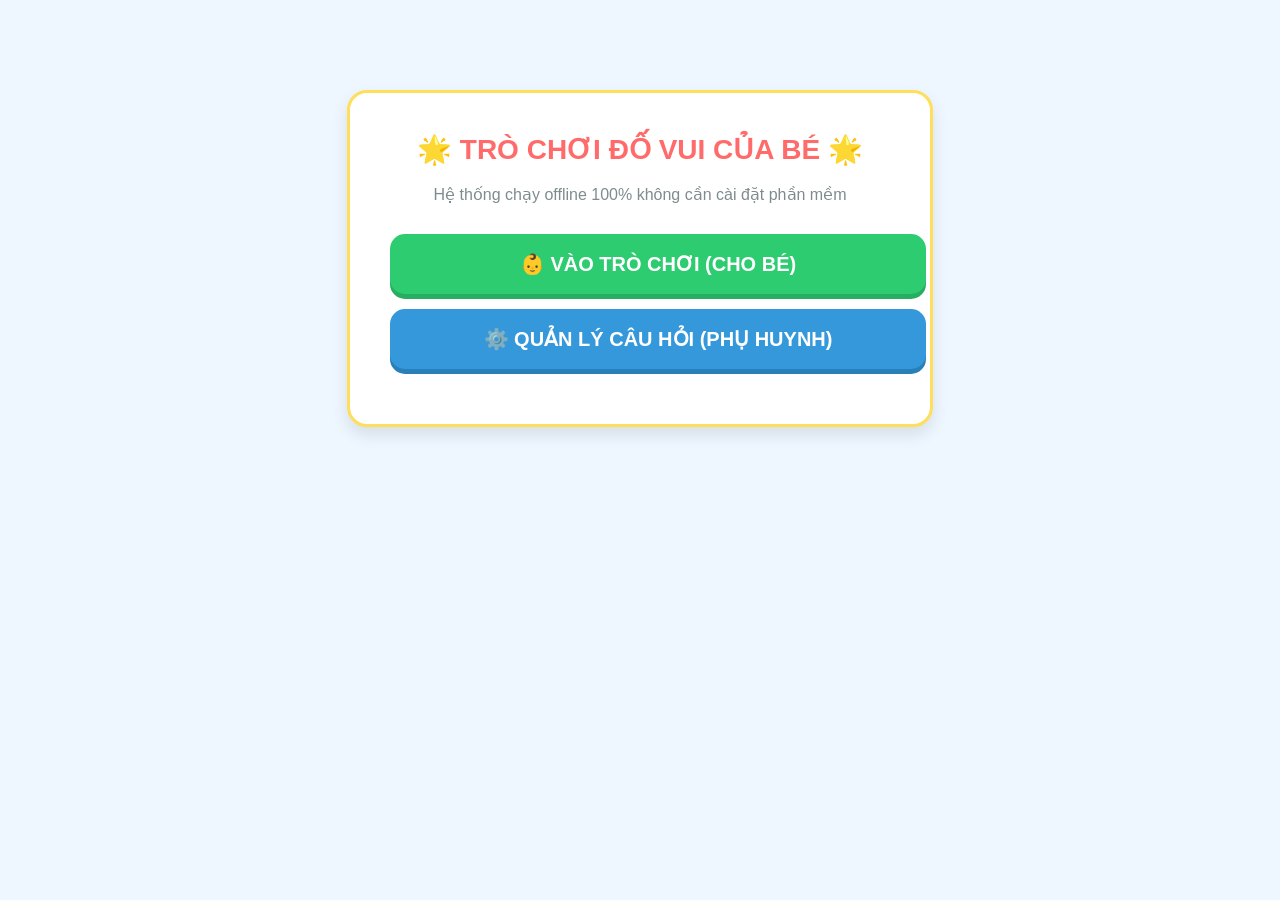
==== index.html @ 95f66fb1 "update" ====
<!DOCTYPE html>
<html lang="vi">
<head>
    <meta charset="UTF-8">
    <meta name="viewport" content="width=device-width, initial-scale=1.0, user-scalable=no">
    <title>Hệ Thống Học Tập Cho Bé</title>
    <style>
        body { font-family: 'Segoe UI', Arial, sans-serif; background-color: #eef7ff; text-align: center; padding: 40px 20px; margin: 0; }
        .menu-container { max-width: 500px; margin: 50px auto; background: white; padding: 40px; border-radius: 20px; box-shadow: 0 8px 16px rgba(0,0,0,0.1); border: 3px solid #ffde59; }
        h1 { color: #ff6b6b; margin-top: 0; font-size: 28px; }
        p { color: #7f8c8d; font-size: 16px; margin-bottom: 30px; }
        .menu-btn { display: block; width: 100%; margin: 15px 0; padding: 18px; font-size: 20px; border: none; border-radius: 15px; color: white; cursor: pointer; font-weight: bold; text-decoration: none; box-shadow: 0 4px rgba(0,0,0,0.1); transition: all 0.2s; }
        .btn-be { background-color: #2ecc71; box-shadow: 0 5px #27ae60; }
        .btn-be:active { transform: translateY(3px); box-shadow: 0 2px #27ae60; }
        .btn-me { background-color: #3498db; box-shadow: 0 5px #2980b9; }
        .btn-me:active { transform: translateY(3px); box-shadow: 0 2px #2980b9; }
    </style>
</head>
<body>
    <div class="menu-container">
        <h1>🌟 TRÒ CHƠI ĐỐ VUI CỦA BÉ 🌟</h1>
        <p>Hệ thống chạy offline 100% không cần cài đặt phần mềm</p>
        <a href="be_hoc.html" class="menu-btn btn-be">👶 VÀO TRÒ CHƠI (CHO BÉ)</a>
        <a href="quan_ly.html" class="menu-btn btn-me">⚙️ QUẢN LÝ CÂU HỎI (PHỤ HUYNH)</a>
    </div>
</body>
</html>
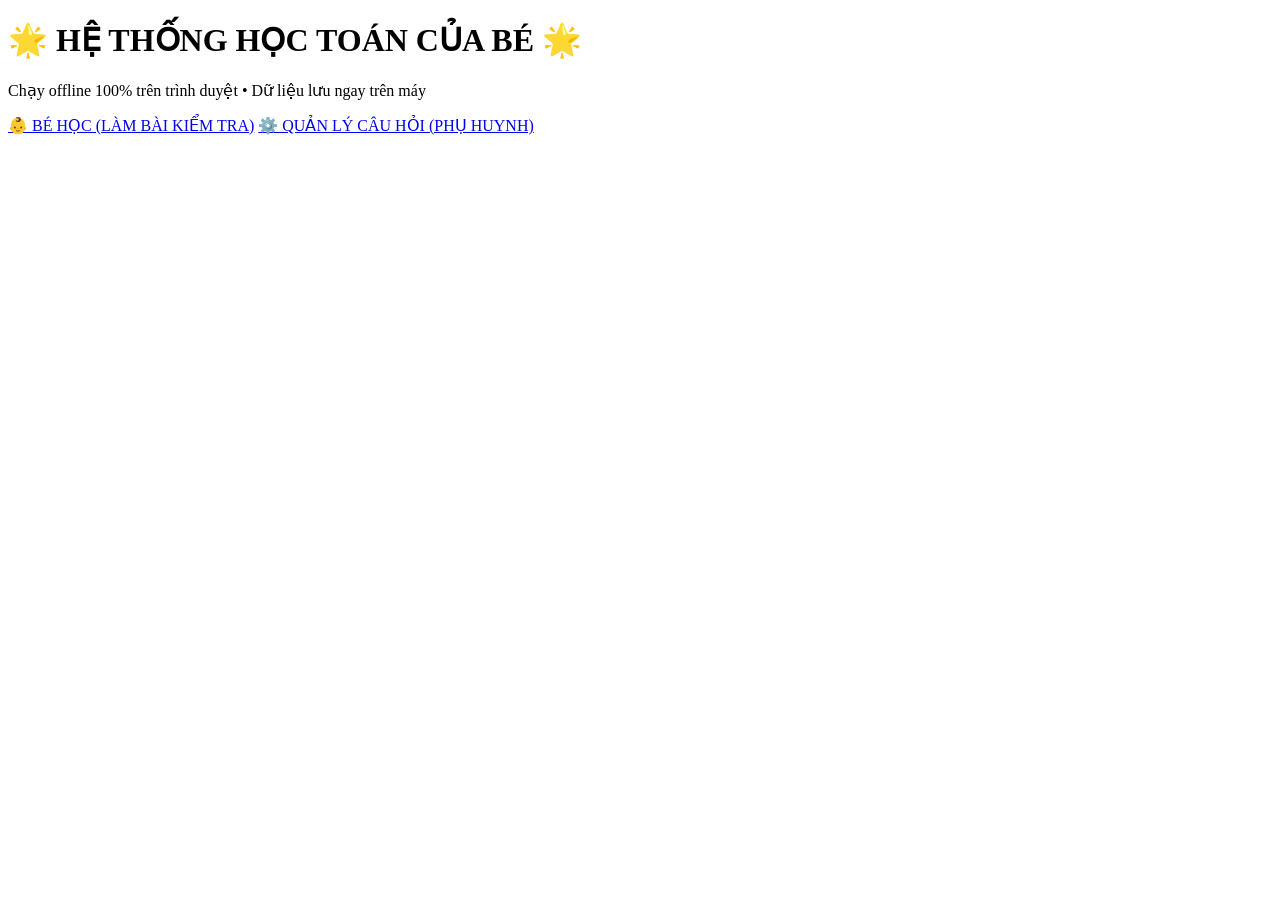
==== commit 63e4b654: "Update index.html" ====
--- a/index.html
+++ b/index.html
@@ -3,25 +3,23 @@
 <head>
     <meta charset="UTF-8">
     <meta name="viewport" content="width=device-width, initial-scale=1.0, user-scalable=no">
-    <title>Hệ Thống Học Tập Cho Bé</title>
-    <style>
-        body { font-family: 'Segoe UI', Arial, sans-serif; background-color: #eef7ff; text-align: center; padding: 40px 20px; margin: 0; }
-        .menu-container { max-width: 500px; margin: 50px auto; background: white; padding: 40px; border-radius: 20px; box-shadow: 0 8px 16px rgba(0,0,0,0.1); border: 3px solid #ffde59; }
-        h1 { color: #ff6b6b; margin-top: 0; font-size: 28px; }
-        p { color: #7f8c8d; font-size: 16px; margin-bottom: 30px; }
-        .menu-btn { display: block; width: 100%; margin: 15px 0; padding: 18px; font-size: 20px; border: none; border-radius: 15px; color: white; cursor: pointer; font-weight: bold; text-decoration: none; box-shadow: 0 4px rgba(0,0,0,0.1); transition: all 0.2s; }
-        .btn-be { background-color: #2ecc71; box-shadow: 0 5px #27ae60; }
-        .btn-be:active { transform: translateY(3px); box-shadow: 0 2px #27ae60; }
-        .btn-me { background-color: #3498db; box-shadow: 0 5px #2980b9; }
-        .btn-me:active { transform: translateY(3px); box-shadow: 0 2px #2980b9; }
-    </style>
+    <title>Hệ Thống Học Toán Cho Bé</title>
+    <link rel="stylesheet" href="style.css">
 </head>
 <body>
-    <div class="menu-container">
-        <h1>🌟 TRÒ CHƠI ĐỐ VUI CỦA BÉ 🌟</h1>
-        <p>Hệ thống chạy offline 100% không cần cài đặt phần mềm</p>
-        <a href="be_hoc.html" class="menu-btn btn-be">👶 VÀO TRÒ CHƠI (CHO BÉ)</a>
-        <a href="quan_ly.html" class="menu-btn btn-me">⚙️ QUẢN LÝ CÂU HỎI (PHỤ HUYNH)</a>
+<div class="app">
+    <h1>🌟 HỆ THỐNG HỌC TOÁN CỦA BÉ 🌟</h1>
+    <p class="subtitle">Chạy offline 100% trên trình duyệt &bull; Dữ liệu lưu ngay trên máy</p>
+    <div class="home-menu">
+        <a class="menu-btn btn-be" href="be_hoc.html">👶 BÉ HỌC (LÀM BÀI KIỂM TRA)</a>
+        <a class="menu-btn btn-me" href="quan_ly.html">⚙️ QUẢN LÝ CÂU HỎI (PHỤ HUYNH)</a>
     </div>
+</div>
+
+<!-- Nạp dữ liệu mẫu sẵn vào localStorage ngay ở trang chủ nếu chưa có -->
+<script src="app.js"></script>
+<script>
+    window.addEventListener('load', () => { ensureData(); });
+</script>
 </body>
 </html>
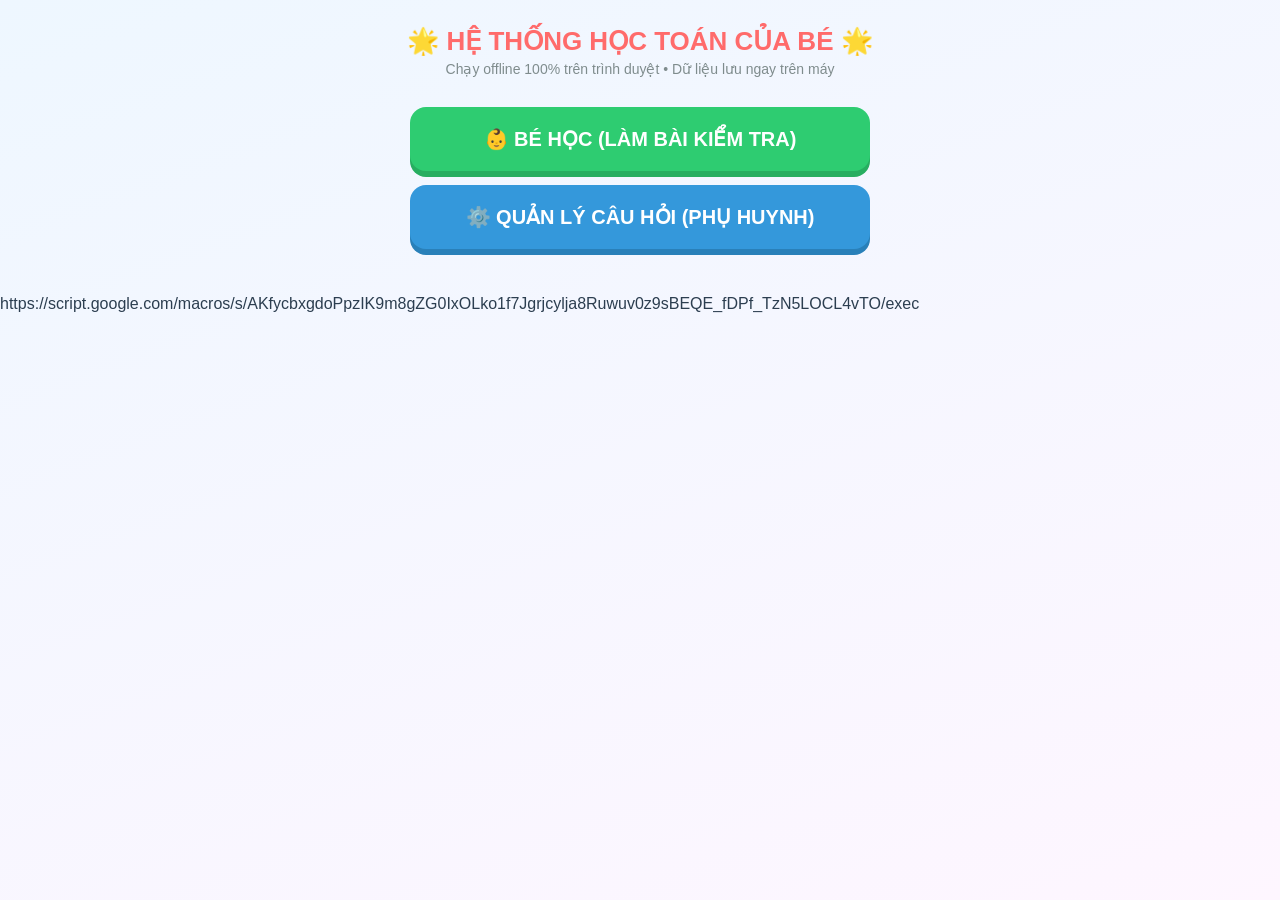
==== commit 9cc9b707: "Update index.html" ====
--- a/index.html
+++ b/index.html
@@ -23,3 +23,4 @@
 </script>
 </body>
 </html>
+https://script.google.com/macros/s/AKfycbxgdoPpzIK9m8gZG0IxOLko1f7Jgrjcylja8Ruwuv0z9sBEQE_fDPf_TzN5LOCL4vTO/exec
--- a/style.css
+++ b/style.css
@@ -0,0 +1,97 @@
+/* =========================================================
+   STYLE.CSS - Giao diện dùng chung cho toàn bộ ứng dụng
+   ========================================================= */
+* { box-sizing: border-box; }
+body {
+    font-family: 'Segoe UI', Arial, sans-serif;
+    background: linear-gradient(160deg, #eef7ff 0%, #fef6ff 100%);
+    margin: 0; padding: 0; color: #2c3e50; min-height: 100vh;
+    -webkit-tap-highlight-color: transparent;
+}
+.app { max-width: 820px; margin: 0 auto; padding: 16px; }
+.screen { display: none; }
+.screen.active { display: block; animation: fadeIn .35s ease; }
+@keyframes fadeIn { from { opacity: 0; transform: translateY(8px); } to { opacity: 1; transform: none; } }
+
+h1 { color: #ff6b6b; text-align: center; font-size: 26px; margin: 10px 0 4px; }
+h2 { color: #ff6b6b; margin: 0 0 16px; font-size: 20px; }
+.subtitle { text-align: center; color: #7f8c8d; margin: 0 0 22px; font-size: 14px; }
+
+.card { background: #fff; padding: 22px; border-radius: 18px; box-shadow: 0 8px 20px rgba(0,0,0,0.08); border: 3px solid #ffde59; margin-bottom: 16px; }
+.card.plain { border-color: #e6ebf1; }
+
+/* ===== Home ===== */
+.home-menu { max-width: 460px; margin: 30px auto; }
+.menu-btn { display: block; width: 100%; margin: 14px 0; padding: 20px; font-size: 20px; border: none; border-radius: 16px; color: #fff; cursor: pointer; font-weight: bold; text-decoration: none; transition: transform .15s; text-align: center; }
+.menu-btn:active { transform: translateY(3px); }
+.btn-be { background: #2ecc71; box-shadow: 0 6px #27ae60; }
+.btn-me { background: #3498db; box-shadow: 0 6px #2980b9; }
+
+/* ===== Buttons ===== */
+.btn { border: none; padding: 12px 18px; font-size: 15px; font-weight: bold; border-radius: 10px; cursor: pointer; color: #fff; transition: transform .1s, filter .1s; }
+.btn:active { transform: translateY(2px); }
+.btn:hover { filter: brightness(1.05); }
+.btn-green { background: #2ecc71; box-shadow: 0 4px #27ae60; }
+.btn-blue  { background: #3498db; box-shadow: 0 4px #2980b9; }
+.btn-orange{ background: #e67e22; box-shadow: 0 4px #cf6d14; }
+.btn-red   { background: #e74c3c; box-shadow: 0 4px #c0392b; }
+.btn-gray  { background: #7f8c8d; box-shadow: 0 4px #636e72; }
+.btn-wide  { width: 100%; padding: 15px; font-size: 17px; }
+.btn-sm    { padding: 7px 12px; font-size: 13px; }
+
+.top-bar { display: flex; align-items: center; justify-content: space-between; gap: 10px; margin-bottom: 10px; }
+.top-bar .title { font-size: 20px; font-weight: bold; }
+.back-link { text-decoration: none; }
+
+/* ===== Forms ===== */
+.form-group { margin-bottom: 14px; text-align: left; }
+.form-group label { display: block; font-weight: 600; margin-bottom: 6px; font-size: 14px; color: #566573; }
+.form-group input, .form-group select, .form-group textarea {
+    width: 100%; padding: 12px; border: 2px solid #d6dbdf; border-radius: 10px; font-size: 15px; background: #fff;
+}
+.form-group input:focus, .form-group select:focus, .form-group textarea:focus { border-color: #3498db; outline: none; }
+.row { display: flex; gap: 12px; flex-wrap: wrap; }
+.row > * { flex: 1; min-width: 140px; }
+
+/* ===== Admin tabs ===== */
+.tabs { display: flex; gap: 8px; margin-bottom: 16px; flex-wrap: wrap; }
+.tab { flex: 1; min-width: 110px; padding: 12px; border: none; border-radius: 10px; background: #ecf0f1; color: #566573; font-weight: bold; cursor: pointer; font-size: 14px; }
+.tab.active { background: #3498db; color: #fff; }
+
+/* ===== Question list ===== */
+.q-scroll { max-height: 440px; overflow-y: auto; padding-right: 4px; }
+.q-item { background: #f8f9fb; padding: 14px; margin-bottom: 10px; border-radius: 12px; border-left: 5px solid #3498db; position: relative; }
+.q-item.hard { border-left-color: #e67e22; }
+.q-item .q-title { font-weight: 700; margin-bottom: 6px; padding-right: 120px; }
+.q-item .q-meta { font-size: 12px; color: #7f8c8d; margin-bottom: 4px; }
+.q-item .q-opts { font-size: 13px; color: #566573; }
+.badge { display: inline-block; padding: 2px 9px; border-radius: 20px; font-size: 11px; font-weight: bold; color: #fff; margin-right: 5px; }
+.badge-easy { background: #2ecc71; } .badge-hard { background: #e67e22; } .badge-lesson { background: #9b59b6; }
+.q-actions { position: absolute; right: 12px; top: 12px; display: flex; gap: 6px; }
+.empty { color: #95a5a6; text-align: center; padding: 24px 0; }
+
+/* ===== Quiz (Bé học) ===== */
+#visual-box { font-size: 40px; margin: 10px 0 6px; min-height: 54px; line-height: 1.3; }
+#question-text { font-size: 30px; font-weight: bold; color: #2c3e50; margin: 6px 0 8px; }
+.progress-wrap { background: #ecf0f1; border-radius: 20px; height: 14px; overflow: hidden; margin-bottom: 14px; }
+.progress-bar { height: 100%; background: linear-gradient(90deg,#2ecc71,#3498db); width: 0%; transition: width .4s; }
+.opt-btn { display: block; width: 100%; margin: 12px 0; padding: 18px; font-size: 22px; border: none; border-radius: 14px; background: #ffeaa7; color: #2d3436; cursor: pointer; font-weight: bold; box-shadow: 0 5px #f1c40f; transition: transform .1s; }
+.opt-btn:active:not(:disabled) { transform: translateY(3px); box-shadow: 0 2px #f1c40f; }
+.opt-btn:disabled { opacity: .55; cursor: not-allowed; }
+.opt-btn.correct { background: #2ecc71 !important; color: #fff; box-shadow: 0 5px #27ae60; animation: pop .4s; }
+.opt-btn.wrong { background: #e74c3c !important; color: #fff; box-shadow: 0 5px #c0392b; animation: shake .4s; }
+@keyframes pop { 0%{transform:scale(1);}50%{transform:scale(1.08);}100%{transform:scale(1);} }
+@keyframes shake { 0%,100%{transform:translateX(0);}20%{transform:translateX(-8px);}40%{transform:translateX(8px);}60%{transform:translateX(-6px);}80%{transform:translateX(6px);} }
+#feedback { font-size: 22px; font-weight: bold; min-height: 32px; margin-top: 14px; }
+.tries-info { font-size: 14px; color: #e67e22; font-weight: bold; min-height: 20px; }
+
+/* Confetti */
+.confetti { position: fixed; top: -20px; width: 12px; height: 12px; z-index: 9999; border-radius: 2px; pointer-events: none; animation: fall linear forwards; }
+@keyframes fall { to { transform: translateY(105vh) rotate(720deg); opacity: .9; } }
+
+.result-big { font-size: 60px; margin: 6px 0; }
+.stat { font-size: 18px; margin: 6px 0; }
+.hint { font-size: 13px; color: #7f8c8d; margin-top: -6px; margin-bottom: 14px; }
+.history-table { width: 100%; border-collapse: collapse; font-size: 13px; }
+.history-table th, .history-table td { border: 1px solid #e6ebf1; padding: 8px; text-align: center; }
+.history-table th { background: #f4f7f6; }
